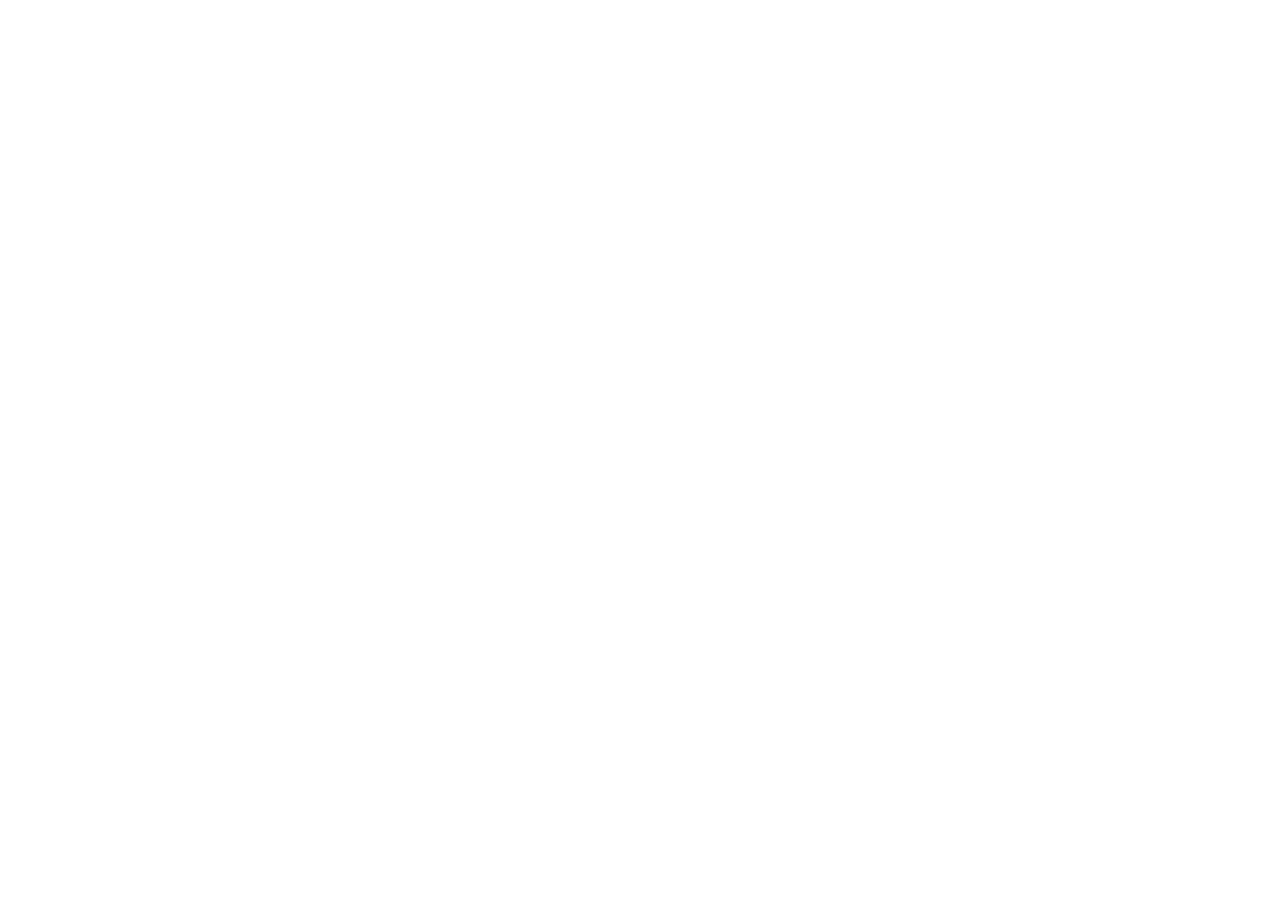
==== index.html @ 724ce08c "Merge pull request #1 from EllieRamanlal/document" ====
<!DOCTYPE html>
<html lang="en">
<head>
    <meta charset="UTF-8">
    <meta http-equiv="X-UA-Compatible" content="IE=edge">
    <meta name="viewport" content="width=device-width, initial-scale=1.0">
    <title>Portfolio Page</title>
</head>
<body>
    <header>

    </header>
    
        <section id="profile"></section>
        <section id="projects"></section>
        <section id="skills"></section>

    <footer>
        <div class="contact">
            
        </div>
    </footer>
</body>
</html>
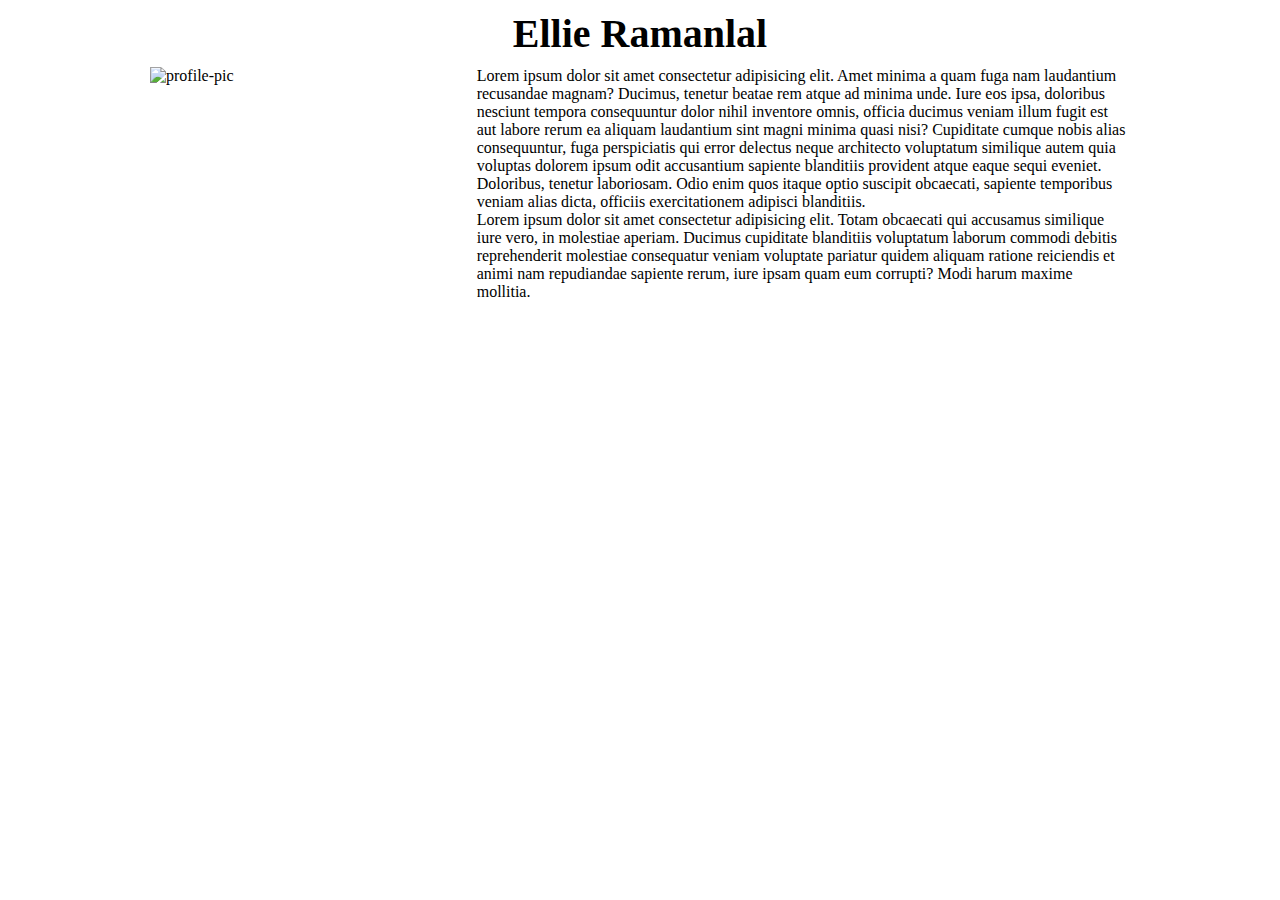
==== commit e8d83442: "add and style profile section" ====
--- a/index.html
+++ b/index.html
@@ -4,6 +4,7 @@
     <meta charset="UTF-8">
     <meta http-equiv="X-UA-Compatible" content="IE=edge">
     <meta name="viewport" content="width=device-width, initial-scale=1.0">
+    <link rel="stylesheet" type="text/css" href="css/style.css">
     <title>Portfolio Page</title>
 </head>
 <body>
@@ -12,6 +13,17 @@
     </header>
     
         <section id="profile"></section>
+        <h1 class="title">Ellie Ramanlal</h1>
+        <div class="row container">
+            <div class="col-4 col-s-12">
+                <img src="img/profile.jpg" alt="profile-pic">
+            </div>
+            <div class="col-8 col-s-12">
+                <p>Lorem ipsum dolor sit amet consectetur adipisicing elit. Amet minima a quam fuga nam laudantium recusandae magnam? Ducimus, tenetur beatae rem atque ad minima unde. Iure eos ipsa, doloribus nesciunt tempora consequuntur dolor nihil inventore omnis, officia ducimus veniam illum fugit est aut labore rerum ea aliquam laudantium sint magni minima quasi nisi? Cupiditate cumque nobis alias consequuntur, fuga perspiciatis qui error delectus neque architecto voluptatum similique autem quia voluptas dolorem ipsum odit accusantium sapiente blanditiis provident atque eaque sequi eveniet. Doloribus, tenetur laboriosam. Odio enim quos itaque optio suscipit obcaecati, sapiente temporibus veniam alias dicta, officiis exercitationem adipisci blanditiis.</p>
+                <p>Lorem ipsum dolor sit amet consectetur adipisicing elit. Totam obcaecati qui accusamus similique iure vero, in molestiae aperiam. Ducimus cupiditate blanditiis voluptatum laborum commodi debitis reprehenderit molestiae consequatur veniam voluptate pariatur quidem aliquam ratione reiciendis et animi nam repudiandae sapiente rerum, iure ipsam quam eum corrupti? Modi harum maxime mollitia.</p>
+            </div>
+        </div>
+
         <section id="projects"></section>
         <section id="skills"></section>
 
--- a/css/style.css
+++ b/css/style.css
@@ -0,0 +1,73 @@
+* {
+    margin: 0;
+    padding: 0;
+    box-sizing: border-box;
+}
+
+.row {
+    display: flex;
+    justify-content: space-evenly;
+    flex-wrap: wrap;
+}
+
+.title {
+    text-align: center;
+    padding: 10px;
+}
+
+#profile img {
+    width: 50%;
+    margin: 0 25%;
+}
+
+#profile p {
+    margin: 20px;
+    color: #777;
+    font-size: 14px;
+    line-height: 1.75;
+    text-align: justify;
+}
+
+
+/* responsive media queries */
+
+/* For mobile phones: */
+[class*="col-"] {
+    width: 100%;
+  }
+  
+  @media only screen and (min-width: 600px) {
+    /* For tablets: */
+    .col-s-1 {width: 8.33%;}
+    .col-s-2 {width: 16.66%;}
+    .col-s-3 {width: 25%;}
+    .col-s-4 {width: 33.33%;}
+    .col-s-5 {width: 41.66%;}
+    .col-s-6 {width: 50%;}
+    .col-s-7 {width: 58.33%;}
+    .col-s-8 {width: 66.66%;}
+    .col-s-9 {width: 75%;}
+    .col-s-10 {width: 83.33%;}
+    .col-s-11 {width: 91.66%;}
+    .col-s-12 {width: 100%;}
+    #profile p {font-size: 1.7em;}
+    #profile img {width: 40; margin: 0 30%;}
+    .title {font-size: 2.5em;}
+  }
+  @media only screen and (min-width: 769px) {
+    /* For desktop: */
+    .col-1 {width: 8.33%;}
+    .col-2 {width: 16.66%;}
+    .col-3 {width: 25%;}
+    .col-4 {width: 33.33%;}
+    .col-5 {width: 41.66%;}
+    .col-6 {width: 50%;}
+    .col-7 {width: 58.33%;}
+    .col-8 {width: 66.66%;}
+    .col-9 {width: 75%;}
+    .col-10 {width: 83.33%;}
+    .col-11 {width: 91.66%;}
+    .col-12 {width: 100%;}
+    .container {margin: 0 150px;}
+    #profile img{width: 70px; margin: 0 15%;}
+  }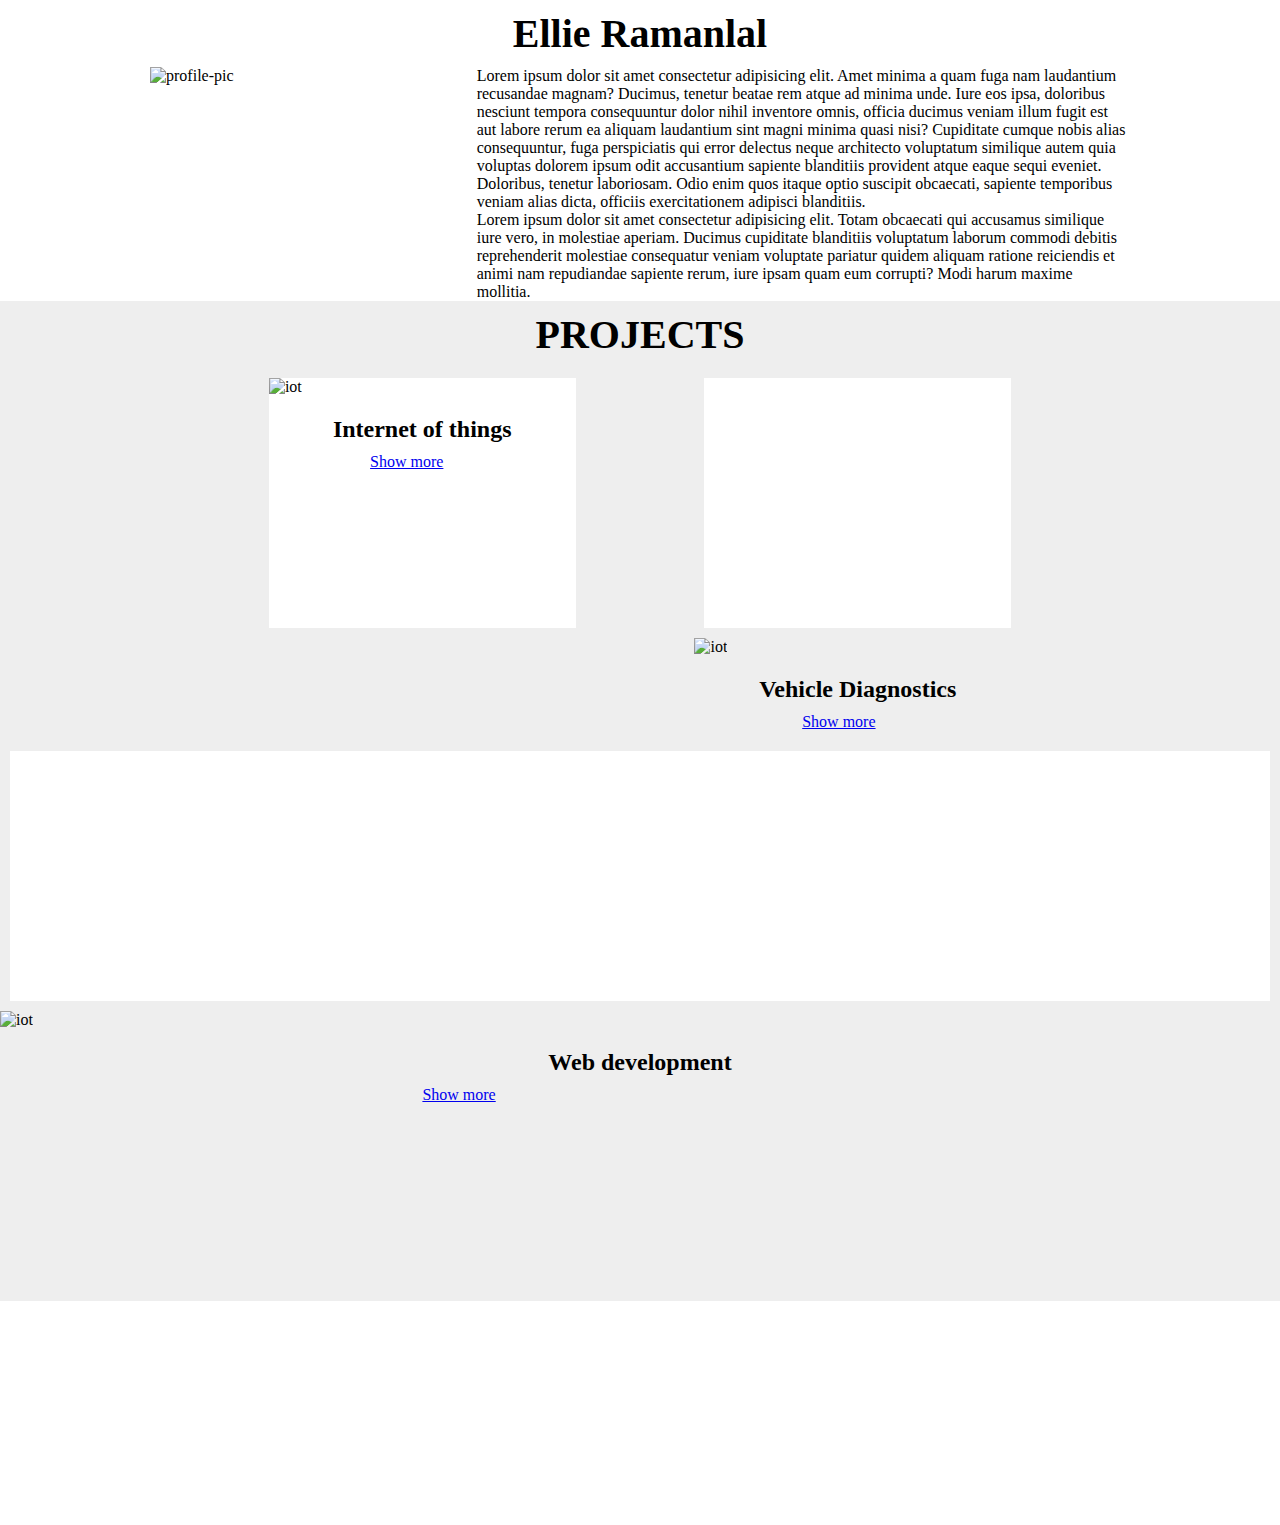
==== commit afb5bdc1: "add project section and style it" ====
--- a/index.html
+++ b/index.html
@@ -24,7 +24,32 @@
             </div>
         </div>
 
-        <section id="projects"></section>
+        <section id="projects">
+            <h1 class="title">PROJECTS</h1>
+            <div class="row container">
+                <div class="col-4 col-s-12">
+                    <div class="project">
+                        <img src="img/iot" alt="iot">
+                        <h2>Internet of things</h2>
+                        <a href="/">Show more</a>
+                    </div>
+                </div>
+                <div class="col-4 col-s-12">
+                    <div class="project"></div>
+                        <img src="img/vehicle_diagnostics.jpeg" alt="iot">
+                        <h2>Vehicle Diagnostics</h2>
+                        <a href="/">Show more</a>
+                    </div>  
+                </div>
+                <div class="col-4 col-s-12"></div>
+                    <div class="project"></div>
+                        <img src="img/web-development.jpeg" alt="iot">
+                        <h2>Web development</h2>
+                        <a href="/">Show more</a>
+                    </div> 
+                </div>
+            </div>
+        </section>
         <section id="skills"></section>
 
     <footer>
--- a/css/style.css
+++ b/css/style.css
@@ -28,6 +28,34 @@
     text-align: justify;
 }
 
+/* project section */
+
+#projects {
+    background-color: #eee;
+    min-height: 1000px;
+}
+
+#projects h2 {
+    margin: 20px;
+    text-align: center;
+}
+
+#projects a {
+    position: relative;
+    bottom: 10px;
+    padding: 33%;
+}
+
+.project {
+    background-color: white;
+    margin: 10px;
+    min-height: 250px;
+}
+
+.project img {
+    width: 100%;
+}
+
 
 /* responsive media queries */
 
@@ -53,6 +81,9 @@
     #profile p {font-size: 1.7em;}
     #profile img {width: 40; margin: 0 30%;}
     .title {font-size: 2.5em;}
+    .project h2, a {
+        
+    }
   }
   @media only screen and (min-width: 769px) {
     /* For desktop: */
